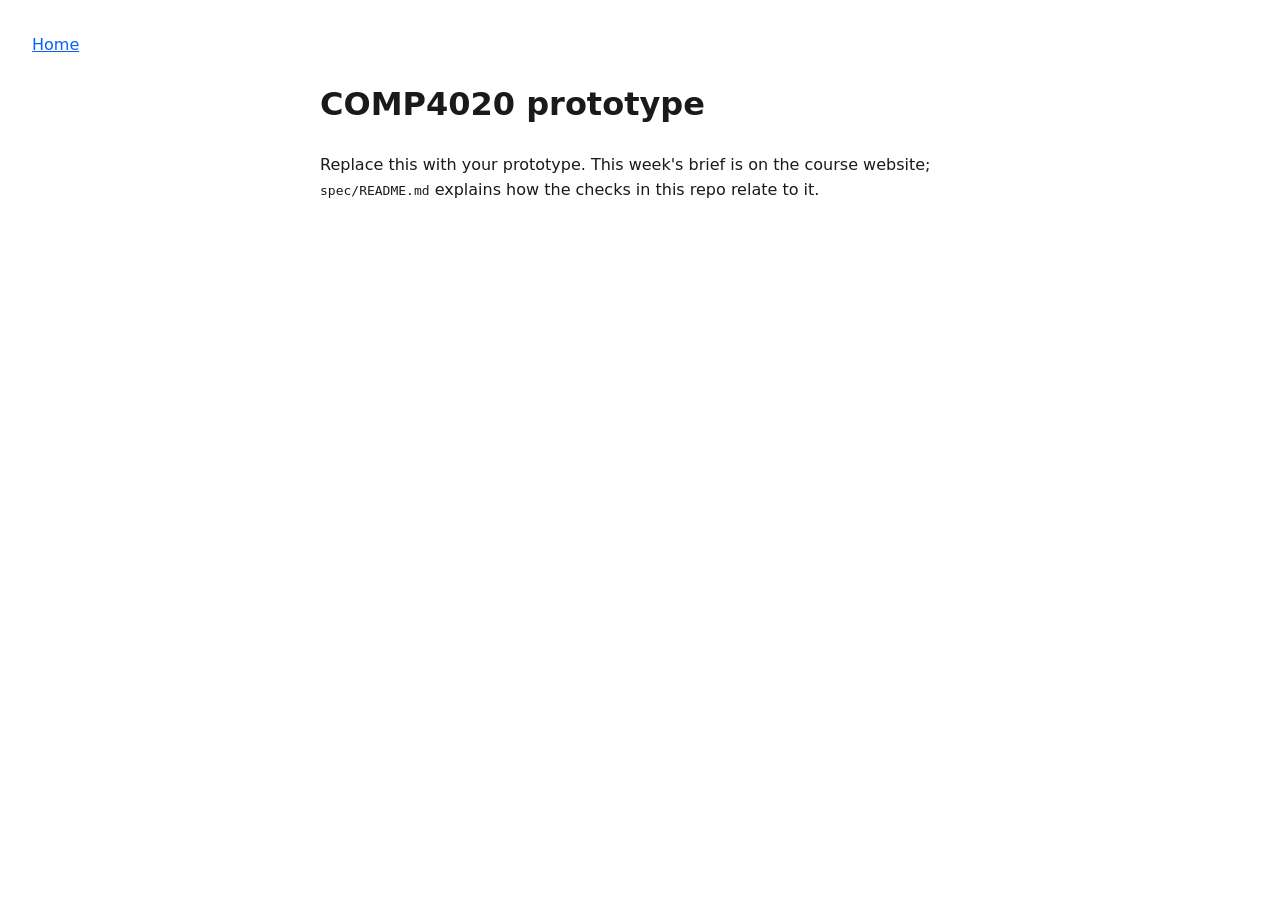
==== index.html @ ee117bff "Initial commit" ====
<!doctype html>
<html lang="en-AU">
  <head>
    <meta charset="UTF-8" />
    <meta name="viewport" content="width=device-width, initial-scale=1.0" />
    <title>COMP4020 prototype</title>
    <link rel="stylesheet" href="./styles.css" />
  </head>
  <body>
    <header>
      <nav aria-label="Primary">
        <a href="./">Home</a>
      </nav>
    </header>
    <main>
      <h1>COMP4020 prototype</h1>
      <p data-testid="intro">
        Replace this with your prototype. This week's brief is on the course website;
        <code>spec/README.md</code> explains how the checks in this repo relate to it.
      </p>
    </main>
    <script type="module" src="./main.ts"></script>
  </body>
</html>
---- styles.css ----
body {
  margin: 0;
  padding: 2rem;
  font-family: system-ui, sans-serif;
  line-height: 1.6;
  color: #1a1a1a;
}

main {
  max-width: 40rem;
  margin: 0 auto;
}

a {
  color: #0b5fff;
}
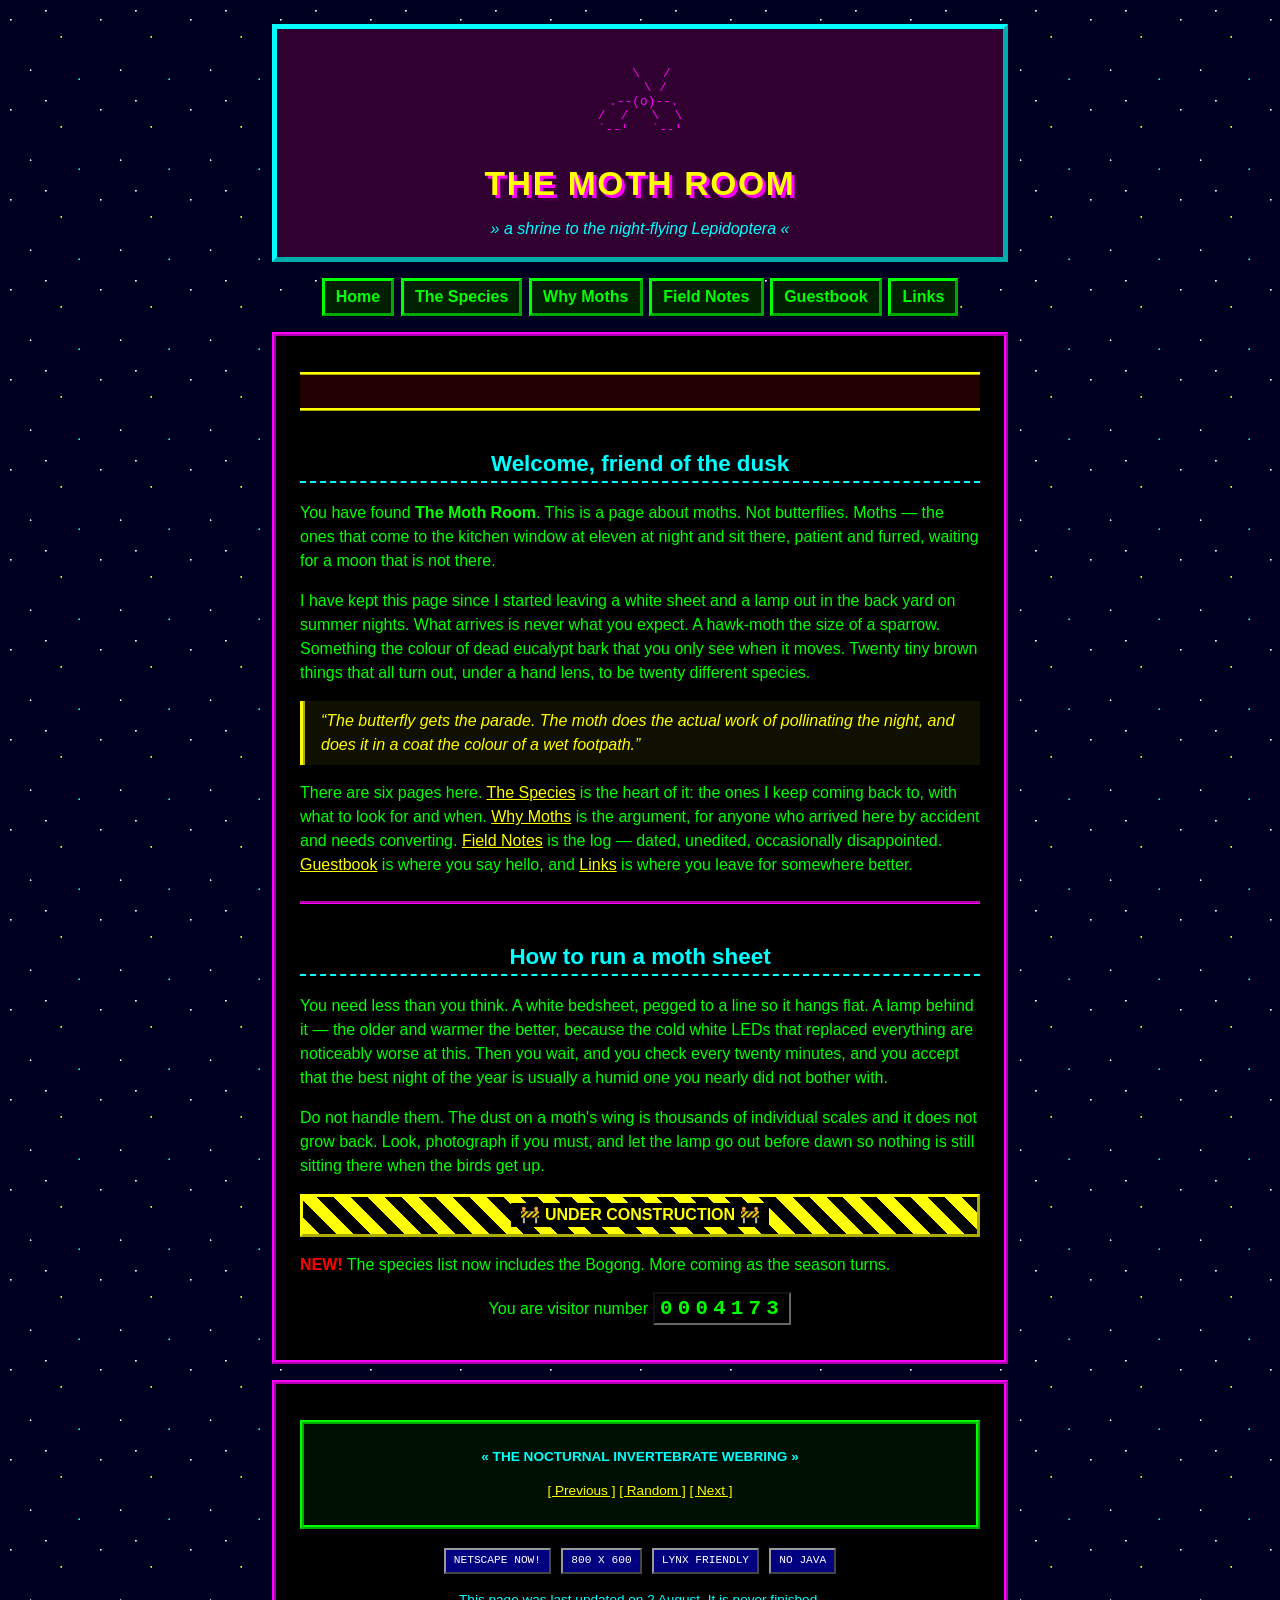
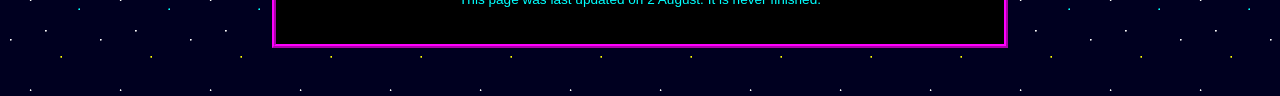
==== commit c4f87ad4: "The Moth Room: six pages of 1996, no JavaScript A shrine to night-flying Lepidoptera dressed as a Ge" ====
--- a/index.html
+++ b/index.html
@@ -3,22 +3,135 @@
   <head>
     <meta charset="UTF-8" />
     <meta name="viewport" content="width=device-width, initial-scale=1.0" />
-    <title>COMP4020 prototype</title>
+    <title>THE MOTH ROOM :: a shrine to the night-flying Lepidoptera</title>
+    <meta
+      name="description"
+      content="A personal homepage devoted to moths: the species, the field notes, and the case against butterflies."
+    />
     <link rel="stylesheet" href="./styles.css" />
   </head>
   <body>
     <header>
+      <div class="masthead">
+        <p class="moth-art" role="img" aria-label="A moth, drawn in text characters.">
+   \   /
+    \ /
+ .--(o)--.
+/  /   \  \
+`--'   `--'
+        </p>
+        <h1>The Moth Room</h1>
+        <p class="tagline">
+          &raquo; a shrine to the night-flying Lepidoptera &laquo;
+        </p>
+      </div>
       <nav aria-label="Primary">
-        <a href="./">Home</a>
+        <ul>
+          <li><a href="./">Home</a></li>
+          <li><a href="./species.html">The Species</a></li>
+          <li><a href="./why-moths.html">Why Moths</a></li>
+          <li><a href="./field-notes.html">Field Notes</a></li>
+          <li><a href="./guestbook.html">Guestbook</a></li>
+          <li><a href="./links.html">Links</a></li>
+        </ul>
       </nav>
     </header>
+
     <main>
-      <h1>COMP4020 prototype</h1>
-      <p data-testid="intro">
-        Replace this with your prototype. This week's brief is on the course website;
-        <code>spec/README.md</code> explains how the checks in this repo relate to it.
+      <div class="marquee">
+        <span
+          >*** WELCOME TO THE MOTH ROOM *** now with 6 pages *** sign my
+          guestbook *** best viewed after dark ***</span
+        >
+      </div>
+
+      <h2>Welcome, friend of the dusk</h2>
+
+      <p>
+        You have found <strong>The Moth Room</strong>. This is a page about
+        moths. Not butterflies. Moths &mdash; the ones that come to the kitchen
+        window at eleven at night and sit there, patient and furred, waiting for
+        a moon that is not there.
+      </p>
+
+      <p>
+        I have kept this page since I started leaving a white sheet and a lamp
+        out in the back yard on summer nights. What arrives is never what you
+        expect. A hawk-moth the size of a sparrow. Something the colour of dead
+        eucalypt bark that you only see when it moves. Twenty tiny brown things
+        that all turn out, under a hand lens, to be twenty different species.
+      </p>
+
+      <blockquote>
+        &ldquo;The butterfly gets the parade. The moth does the actual work of
+        pollinating the night, and does it in a coat the colour of a wet
+        footpath.&rdquo;
+      </blockquote>
+
+      <p>
+        There are six pages here. <a href="./species.html">The Species</a> is
+        the heart of it: the ones I keep coming back to, with what to look for
+        and when. <a href="./why-moths.html">Why Moths</a> is the argument, for
+        anyone who arrived here by accident and needs converting.
+        <a href="./field-notes.html">Field Notes</a> is the log &mdash; dated,
+        unedited, occasionally disappointed.
+        <a href="./guestbook.html">Guestbook</a> is where you say hello, and
+        <a href="./links.html">Links</a> is where you leave for somewhere
+        better.
+      </p>
+
+      <hr />
+
+      <h2>How to run a moth sheet</h2>
+
+      <p>
+        You need less than you think. A white bedsheet, pegged to a line so it
+        hangs flat. A lamp behind it &mdash; the older and warmer the better,
+        because the cold white LEDs that replaced everything are noticeably
+        worse at this. Then you wait, and you check every twenty minutes, and
+        you accept that the best night of the year is usually a humid one you
+        nearly did not bother with.
+      </p>
+
+      <p>
+        Do not handle them. The dust on a moth's wing is thousands of individual
+        scales and it does not grow back. Look, photograph if you must, and let
+        the lamp go out before dawn so nothing is still sitting there when the
+        birds get up.
+      </p>
+
+      <div class="construction">
+        <span>&#128679; UNDER CONSTRUCTION &#128679;</span>
+      </div>
+
+      <p>
+        <span class="blink">NEW!</span> The species list now includes the
+        Bogong. More coming as the season turns.
+      </p>
+
+      <p class="counter">
+        <dfn>You are visitor number</dfn> <b>0004173</b>
       </p>
     </main>
-    <script type="module" src="./main.ts"></script>
+
+    <footer>
+      <div class="webring">
+        <p>
+          <strong>&laquo; THE NOCTURNAL INVERTEBRATE WEBRING &raquo;</strong>
+        </p>
+        <p>
+          <a href="./links.html">[ Previous ]</a>
+          <a href="./links.html">[ Random ]</a>
+          <a href="./links.html">[ Next ]</a>
+        </p>
+      </div>
+      <p>
+        <span class="badge">Netscape Now!</span>
+        <span class="badge">800 x 600</span>
+        <span class="badge">Lynx friendly</span>
+        <span class="badge">No Java</span>
+      </p>
+      <p>This page was last updated on 2 August. It is never finished.</p>
+    </footer>
   </body>
 </html>
--- a/styles.css
+++ b/styles.css
@@ -1,16 +1,372 @@
+/* THE MOTH ROOM — stylesheet
+ *
+ * Target era: the 1996 GeoCities personal homepage. The rules of that look,
+ * as best I can reconstruct them:
+ *   - a tiled background image, always; the page floats on top of it
+ *   - the content is CENTERED and boxed, because tables were the only layout
+ *   - saturated web-safe colours on black, borrowed from the 216-colour palette
+ *   - borders are ridge/outset, 3px+, and there are a lot of them
+ *   - the page tells you it is unfinished, and counts its visitors
+ *
+ * No JavaScript ships (C1 spec), so everything that moves is CSS, and
+ * everything that moves stops under prefers-reduced-motion.
+ */
+
+/* ---- the tiled background ------------------------------------------------
+ * A 1996 page tiled a small GIF. This is the same effect built from gradients
+ * so the repo ships no binary assets: a starfield on deep space blue.
+ */
 body {
   margin: 0;
-  padding: 2rem;
-  font-family: system-ui, sans-serif;
-  line-height: 1.6;
-  color: #1a1a1a;
-}
-
+  padding: 1.5rem 0.75rem 3rem;
+  background-color: #000020;
+  background-image:
+    radial-gradient(circle at 12% 22%, #fff 0.5px, transparent 1.2px),
+    radial-gradient(circle at 68% 41%, #ff0 0.5px, transparent 1.2px),
+    radial-gradient(circle at 34% 78%, #fff 0.5px, transparent 1.2px),
+    radial-gradient(circle at 88% 88%, #0ff 0.5px, transparent 1.2px),
+    radial-gradient(circle at 51% 12%, #fff 0.5px, transparent 1.2px);
+  background-size: 90px 90px;
+  color: #0f0;
+  font-family: "Comic Sans MS", "Chalkboard SE", cursive, sans-serif;
+  font-size: 16px;
+  line-height: 1.5;
+}
+
+/* ---- the boxed, centered page -------------------------------------------- */
+header,
+main,
+footer {
+  max-width: 46rem;
+  margin: 0 auto;
+  text-align: center;
+}
+
+main,
+footer {
+  box-sizing: border-box;
+  margin-top: 1rem;
+  padding: 1.25rem 1.5rem;
+  border: 4px ridge #f0f;
+  background-color: #000;
+}
+
+/* ---- the masthead --------------------------------------------------------- */
+.masthead {
+  box-sizing: border-box;
+  padding: 1rem;
+  border: 5px outset #0ff;
+  background-color: #300030;
+}
+
+/* The site name gets the big treatment. On the home page that is the <h1>;
+ * on every other page the <h1> is the page's own title, so the masthead
+ * carries a styled <p> instead and the pages keep one h1 each.
+ *
+ * `main h1` is declared first purely to keep stylelint's
+ * no-descending-specificity happy: both rules match an h1, so the less
+ * specific one has to come first. */
+main h1 {
+  margin: 0 0 0.6em;
+  padding-bottom: 0.2em;
+  border-bottom: 4px double #ff0;
+  color: #ff0;
+  font-size: 1.7rem;
+  text-align: center;
+  text-transform: uppercase;
+}
+
+.masthead h1,
+.sitename {
+  margin: 0.2em 0;
+  color: #ff0;
+  font-size: 2.1rem;
+  font-weight: bold;
+  letter-spacing: 0.05em;
+  text-shadow: 3px 3px 0 #f0f, 6px 6px 0 #400040;
+  text-transform: uppercase;
+}
+
+.tagline {
+  margin: 0;
+  color: #0ff;
+  font-style: italic;
+}
+
+/* The moth, drawn in text. Decorative, so it carries its own label. */
+.moth-art {
+  margin: 0.5rem 0;
+  color: #f0f;
+  font-family: "Courier New", monospace;
+  font-size: 0.8rem;
+  line-height: 1.1;
+  white-space: pre;
+}
+
+/* ---- links ---------------------------------------------------------------
+ * Declared ahead of the nav rules below, which are more specific and would
+ * otherwise trip no-descending-specificity. */
+a {
+  color: #ff0;
+}
+
+/* ---- navigation ----------------------------------------------------------- */
+nav {
+  margin-top: 1rem;
+}
+
+nav ul {
+  display: flex;
+  flex-wrap: wrap;
+  justify-content: center;
+  gap: 0.4rem;
+  margin: 0;
+  padding: 0;
+  list-style: none;
+}
+
+nav a {
+  display: block;
+  padding: 0.25rem 0.7rem;
+  border: 3px outset #0f0;
+  background-color: #002000;
+  color: #0f0;
+  font-weight: bold;
+  text-decoration: none;
+}
+
+/* Purple visited links, as the era demands. It sits here, mid-nav-block,
+ * because no-descending-specificity forces the order
+ * a (0,0,1) -> nav a (0,0,2) -> a:visited (0,1,0) -> nav a:hover (0,1,2).
+ * Nav links set their own colour above, so they are unaffected. */
+a:visited {
+  color: #f0f;
+}
+
+nav a:hover,
+nav a:focus {
+  border-style: inset;
+  background-color: #0f0;
+  color: #000;
+}
+
+/* ---- body copy ------------------------------------------------------------ */
 main {
-  max-width: 40rem;
-  margin: 0 auto;
-}
-
-a {
-  color: #0b5fff;
-}
+  text-align: left;
+}
+
+h2 {
+  margin-top: 1.6em;
+  border-bottom: 2px dashed #0ff;
+  color: #0ff;
+  font-size: 1.4rem;
+  text-align: center;
+}
+
+h3 {
+  margin-bottom: 0.2em;
+  color: #ff0;
+  font-size: 1.1rem;
+}
+
+hr {
+  height: 0;
+  margin: 1.5rem 0;
+  border: none;
+  border-top: 3px groove #f0f;
+}
+
+blockquote {
+  margin: 1rem 0;
+  padding: 0.5rem 1rem;
+  border-left: 5px ridge #ff0;
+  background-color: #101000;
+  color: #ff0;
+  font-style: italic;
+}
+
+/* ---- the 1996 furniture --------------------------------------------------- */
+
+/* A period marquee, without the deprecated element or a line of script. */
+.marquee {
+  overflow: hidden;
+  margin: 1rem 0;
+  padding: 0.3rem 0;
+  border-top: 3px ridge #ff0;
+  border-bottom: 3px ridge #ff0;
+  background-color: #200000;
+  white-space: nowrap;
+}
+
+.marquee > span {
+  display: inline-block;
+  padding-left: 100%;
+  color: #ff0;
+  font-weight: bold;
+  animation: marquee-scroll 18s linear infinite;
+}
+
+@keyframes marquee-scroll {
+  to {
+    transform: translateX(-100%);
+  }
+}
+
+.construction {
+  margin: 1rem 0;
+  padding: 0.4rem;
+  border: 3px outset #ff0;
+  background-image: repeating-linear-gradient(
+    45deg,
+    #ff0 0 12px,
+    #000 12px 24px
+  );
+  color: #000;
+  font-weight: bold;
+  text-align: center;
+}
+
+.construction > span {
+  padding: 0.2rem 0.6rem;
+  background-color: #000;
+  color: #ff0;
+}
+
+.blink {
+  color: #f00;
+  font-weight: bold;
+  animation: blink-step 1.2s steps(1) infinite;
+}
+
+@keyframes blink-step {
+  50% {
+    opacity: 0;
+  }
+}
+
+/* The hit counter. Server-side in 1996, so a static odometer is era-correct
+ * and needs no script. */
+.counter {
+  margin: 1rem 0;
+  text-align: center;
+}
+
+.counter dfn {
+  font-style: normal;
+}
+
+.counter b {
+  padding: 0.2rem 0.35rem;
+  border: 2px inset #666;
+  background-color: #000;
+  color: #0f0;
+  font-family: "Courier New", monospace;
+  font-size: 1.3rem;
+  letter-spacing: 0.25em;
+}
+
+/* ---- tables, the 1996 workhorse ------------------------------------------- */
+table {
+  width: 100%;
+  margin: 1rem 0;
+  border: 3px ridge #0ff;
+  border-collapse: collapse;
+}
+
+caption {
+  padding: 0.3rem;
+  color: #f0f;
+  font-weight: bold;
+}
+
+th,
+td {
+  padding: 0.4rem 0.6rem;
+  border: 2px groove #004040;
+  text-align: left;
+  vertical-align: top;
+}
+
+th {
+  background-color: #002020;
+  color: #0ff;
+}
+
+/* ---- page footer ----------------------------------------------------------
+ * Ahead of `.entry footer` below, for the same specificity-ordering reason. */
+footer {
+  color: #0ff;
+  font-size: 0.85rem;
+}
+
+/* ---- guestbook ------------------------------------------------------------ */
+.entry {
+  margin: 1rem 0;
+  padding: 0.6rem 0.9rem;
+  border: 3px ridge #0f0;
+  background-color: #001000;
+}
+
+.entry footer {
+  max-width: none;
+  margin: 0.4rem 0 0;
+  padding: 0;
+  border: none;
+  background: none;
+  color: #0ff;
+  font-size: 0.85rem;
+  text-align: right;
+}
+
+.webring {
+  margin: 1rem 0;
+  padding: 0.6rem;
+  border: 4px ridge #0f0;
+  background-color: #001000;
+}
+
+.badge {
+  display: inline-block;
+  margin: 0.2rem;
+  padding: 0.15rem 0.5rem;
+  border: 2px outset #999;
+  background-color: #000080;
+  color: #fff;
+  font-family: "Courier New", monospace;
+  font-size: 0.7rem;
+  text-transform: uppercase;
+}
+
+/* ---- honour the reader's settings ----------------------------------------- */
+@media (prefers-reduced-motion: reduce) {
+  .marquee > span,
+  .blink {
+    animation: none;
+  }
+
+  .marquee > span {
+    padding-left: 0;
+  }
+}
+
+/* 1996 assumed 800x600. This did not. */
+@media (width <= 34rem) {
+  main h1 {
+    font-size: 1.3rem;
+  }
+
+  .masthead h1,
+  .sitename {
+    font-size: 1.5rem;
+    text-shadow: 2px 2px 0 #f0f;
+  }
+
+  main,
+  footer {
+    padding: 0.9rem;
+  }
+
+  .moth-art {
+    font-size: 0.6rem;
+  }
+}
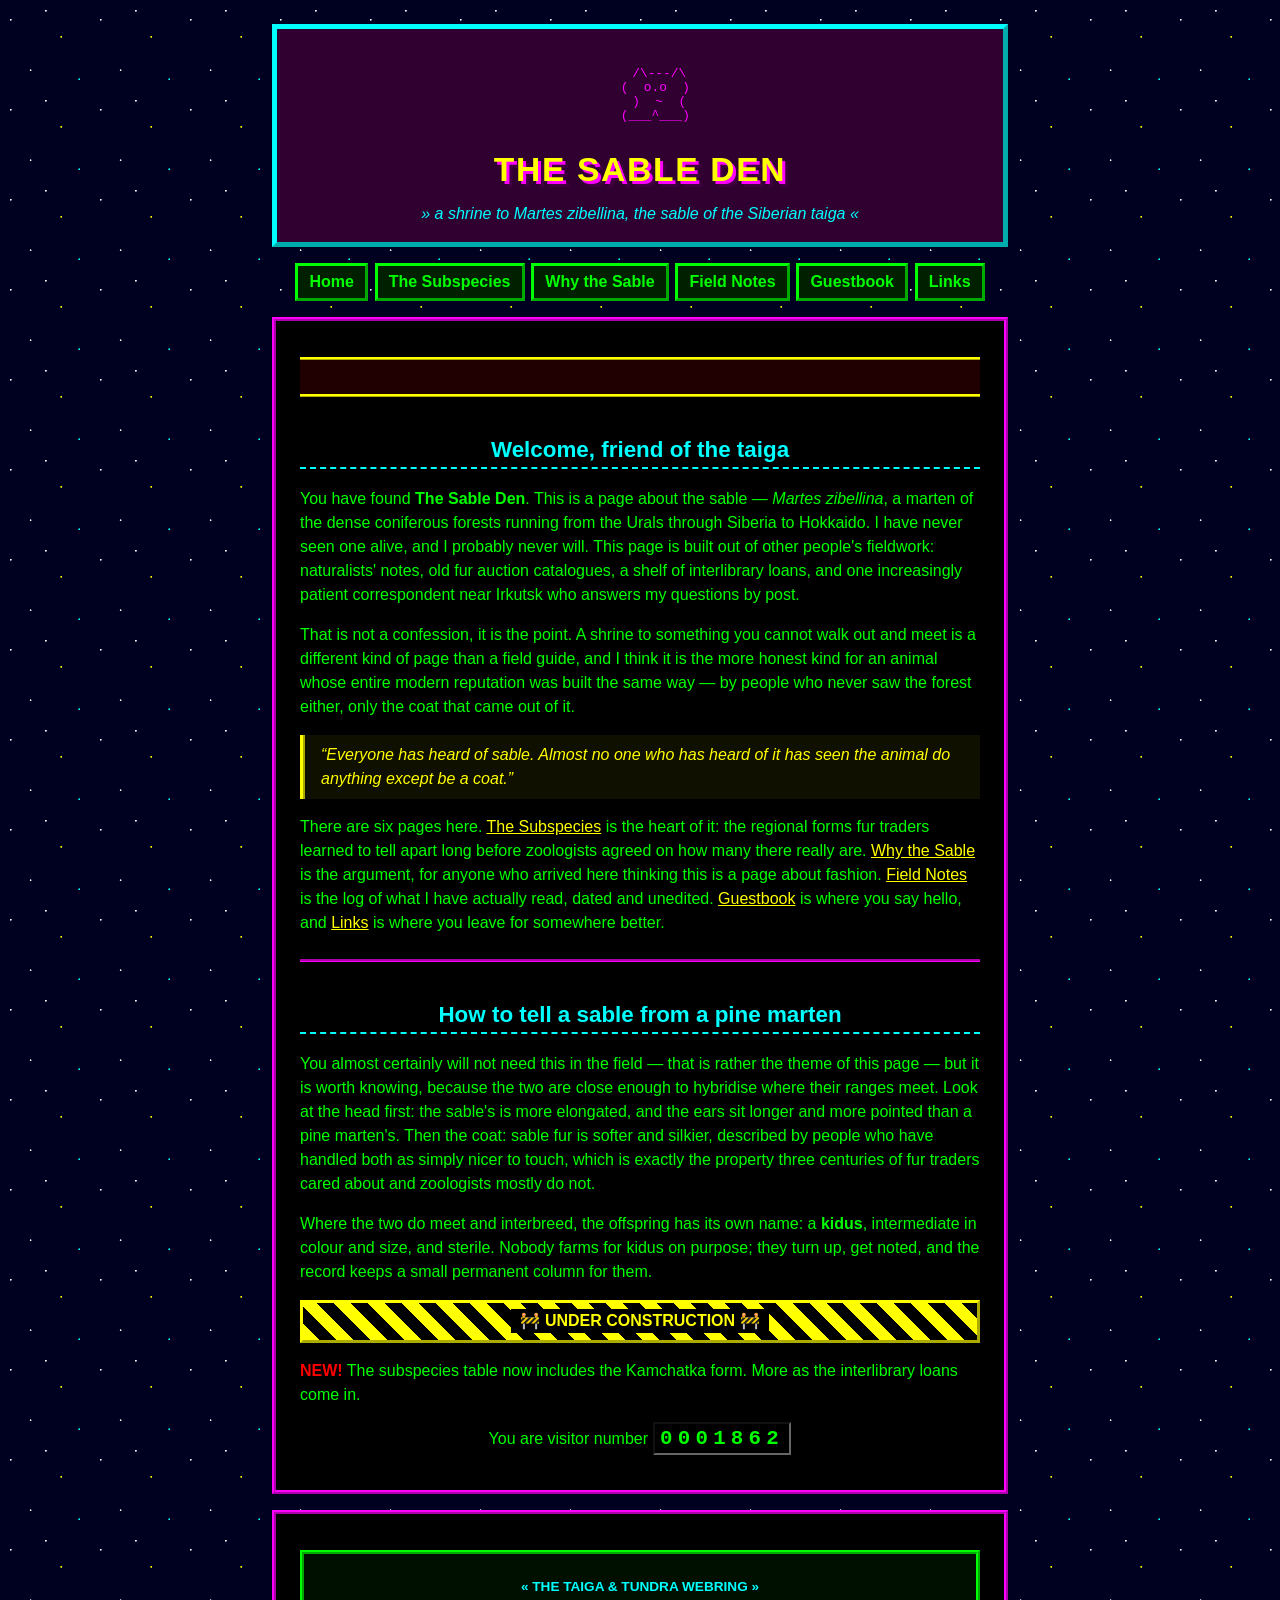
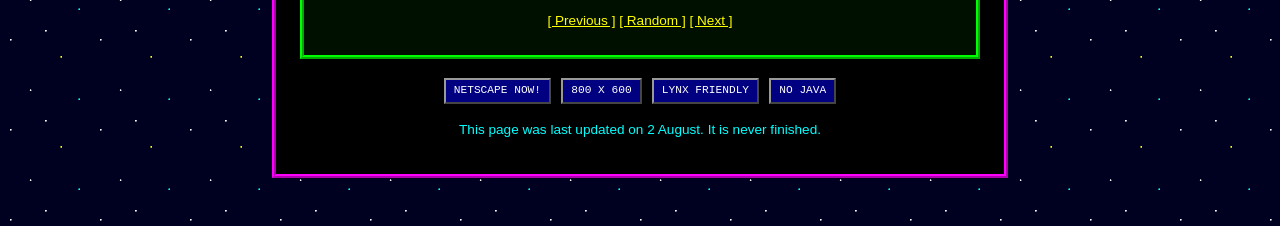
==== commit edc7a1b8: "The Sable Den: repurpose the site from moths to Martes zibellina Same 1996 GeoCities shrine and no-J" ====
--- a/index.html
+++ b/index.html
@@ -3,33 +3,32 @@
   <head>
     <meta charset="UTF-8" />
     <meta name="viewport" content="width=device-width, initial-scale=1.0" />
-    <title>THE MOTH ROOM :: a shrine to the night-flying Lepidoptera</title>
+    <title>THE SABLE DEN :: a shrine to Martes zibellina</title>
     <meta
       name="description"
-      content="A personal homepage devoted to moths: the species, the field notes, and the case against butterflies."
+      content="A personal homepage devoted to the sable: the subspecies, the research log, and the case for loving an animal you will never see."
     />
     <link rel="stylesheet" href="./styles.css" />
   </head>
   <body>
     <header>
       <div class="masthead">
-        <p class="moth-art" role="img" aria-label="A moth, drawn in text characters.">
-   \   /
-    \ /
- .--(o)--.
-/  /   \  \
-`--'   `--'
+        <p class="creature-art" role="img" aria-label="A sable, drawn in text characters.">
+     /\---/\
+    (  o.o  )
+     )  ~  (
+    (___^___)
         </p>
-        <h1>The Moth Room</h1>
+        <h1>The Sable Den</h1>
         <p class="tagline">
-          &raquo; a shrine to the night-flying Lepidoptera &laquo;
+          &raquo; a shrine to Martes zibellina, the sable of the Siberian taiga &laquo;
         </p>
       </div>
       <nav aria-label="Primary">
         <ul>
           <li><a href="./">Home</a></li>
-          <li><a href="./species.html">The Species</a></li>
-          <li><a href="./why-moths.html">Why Moths</a></li>
+          <li><a href="./species.html">The Subspecies</a></li>
+          <li><a href="./why-sable.html">Why the Sable</a></li>
           <li><a href="./field-notes.html">Field Notes</a></li>
           <li><a href="./guestbook.html">Guestbook</a></li>
           <li><a href="./links.html">Links</a></li>
@@ -40,41 +39,44 @@
     <main>
       <div class="marquee">
         <span
-          >*** WELCOME TO THE MOTH ROOM *** now with 6 pages *** sign my
-          guestbook *** best viewed after dark ***</span
+          >*** WELCOME TO THE SABLE DEN *** now with 6 pages *** sign my
+          guestbook *** the animal three empires taxed ***</span
         >
       </div>
 
-      <h2>Welcome, friend of the dusk</h2>
+      <h2>Welcome, friend of the taiga</h2>
 
       <p>
-        You have found <strong>The Moth Room</strong>. This is a page about
-        moths. Not butterflies. Moths &mdash; the ones that come to the kitchen
-        window at eleven at night and sit there, patient and furred, waiting for
-        a moon that is not there.
+        You have found <strong>The Sable Den</strong>. This is a page about the
+        sable &mdash; <em>Martes zibellina</em>, a marten of the dense
+        coniferous forests running from the Urals through Siberia to Hokkaido.
+        I have never seen one alive, and I probably never will. This page is
+        built out of other people's fieldwork: naturalists' notes, old fur
+        auction catalogues, a shelf of interlibrary loans, and one increasingly
+        patient correspondent near Irkutsk who answers my questions by post.
       </p>
 
       <p>
-        I have kept this page since I started leaving a white sheet and a lamp
-        out in the back yard on summer nights. What arrives is never what you
-        expect. A hawk-moth the size of a sparrow. Something the colour of dead
-        eucalypt bark that you only see when it moves. Twenty tiny brown things
-        that all turn out, under a hand lens, to be twenty different species.
+        That is not a confession, it is the point. A shrine to something you
+        cannot walk out and meet is a different kind of page than a field
+        guide, and I think it is the more honest kind for an animal whose
+        entire modern reputation was built the same way &mdash; by people who
+        never saw the forest either, only the coat that came out of it.
       </p>
 
       <blockquote>
-        &ldquo;The butterfly gets the parade. The moth does the actual work of
-        pollinating the night, and does it in a coat the colour of a wet
-        footpath.&rdquo;
+        &ldquo;Everyone has heard of sable. Almost no one who has heard of it
+        has seen the animal do anything except be a coat.&rdquo;
       </blockquote>
 
       <p>
-        There are six pages here. <a href="./species.html">The Species</a> is
-        the heart of it: the ones I keep coming back to, with what to look for
-        and when. <a href="./why-moths.html">Why Moths</a> is the argument, for
-        anyone who arrived here by accident and needs converting.
-        <a href="./field-notes.html">Field Notes</a> is the log &mdash; dated,
-        unedited, occasionally disappointed.
+        There are six pages here. <a href="./species.html">The Subspecies</a>
+        is the heart of it: the regional forms fur traders learned to tell
+        apart long before zoologists agreed on how many there really are.
+        <a href="./why-sable.html">Why the Sable</a> is the argument, for
+        anyone who arrived here thinking this is a page about fashion.
+        <a href="./field-notes.html">Field Notes</a> is the log of what I have
+        actually read, dated and unedited.
         <a href="./guestbook.html">Guestbook</a> is where you say hello, and
         <a href="./links.html">Links</a> is where you leave for somewhere
         better.
@@ -82,22 +84,24 @@
 
       <hr />
 
-      <h2>How to run a moth sheet</h2>
+      <h2>How to tell a sable from a pine marten</h2>
 
       <p>
-        You need less than you think. A white bedsheet, pegged to a line so it
-        hangs flat. A lamp behind it &mdash; the older and warmer the better,
-        because the cold white LEDs that replaced everything are noticeably
-        worse at this. Then you wait, and you check every twenty minutes, and
-        you accept that the best night of the year is usually a humid one you
-        nearly did not bother with.
+        You almost certainly will not need this in the field &mdash; that is
+        rather the theme of this page &mdash; but it is worth knowing, because
+        the two are close enough to hybridise where their ranges meet.
+        Look at the head first: the sable's is more elongated, and the ears
+        sit longer and more pointed than a pine marten's. Then the coat: sable
+        fur is softer and silkier, described by people who have handled both
+        as simply nicer to touch, which is exactly the property three
+        centuries of fur traders cared about and zoologists mostly do not.
       </p>
 
       <p>
-        Do not handle them. The dust on a moth's wing is thousands of individual
-        scales and it does not grow back. Look, photograph if you must, and let
-        the lamp go out before dawn so nothing is still sitting there when the
-        birds get up.
+        Where the two do meet and interbreed, the offspring has its own name:
+        a <strong>kidus</strong>, intermediate in colour and size, and
+        sterile. Nobody farms for kidus on purpose; they turn up, get noted,
+        and the record keeps a small permanent column for them.
       </p>
 
       <div class="construction">
@@ -105,19 +109,19 @@
       </div>
 
       <p>
-        <span class="blink">NEW!</span> The species list now includes the
-        Bogong. More coming as the season turns.
+        <span class="blink">NEW!</span> The subspecies table now includes the
+        Kamchatka form. More as the interlibrary loans come in.
       </p>
 
       <p class="counter">
-        <dfn>You are visitor number</dfn> <b>0004173</b>
+        <dfn>You are visitor number</dfn> <b>0001862</b>
       </p>
     </main>
 
     <footer>
       <div class="webring">
         <p>
-          <strong>&laquo; THE NOCTURNAL INVERTEBRATE WEBRING &raquo;</strong>
+          <strong>&laquo; THE TAIGA &amp; TUNDRA WEBRING &raquo;</strong>
         </p>
         <p>
           <a href="./links.html">[ Previous ]</a>
--- a/styles.css
+++ b/styles.css
@@ -1,4 +1,4 @@
-/* THE MOTH ROOM — stylesheet
+/* THE SABLE DEN — stylesheet
  *
  * Target era: the 1996 GeoCities personal homepage. The rules of that look,
  * as best I can reconstruct them:
@@ -93,8 +93,8 @@
   font-style: italic;
 }
 
-/* The moth, drawn in text. Decorative, so it carries its own label. */
-.moth-art {
+/* The sable, drawn in text. Decorative, so it carries its own label. */
+.creature-art {
   margin: 0.5rem 0;
   color: #f0f;
   font-family: "Courier New", monospace;
@@ -366,7 +366,7 @@
     padding: 0.9rem;
   }
 
-  .moth-art {
+  .creature-art {
     font-size: 0.6rem;
   }
 }
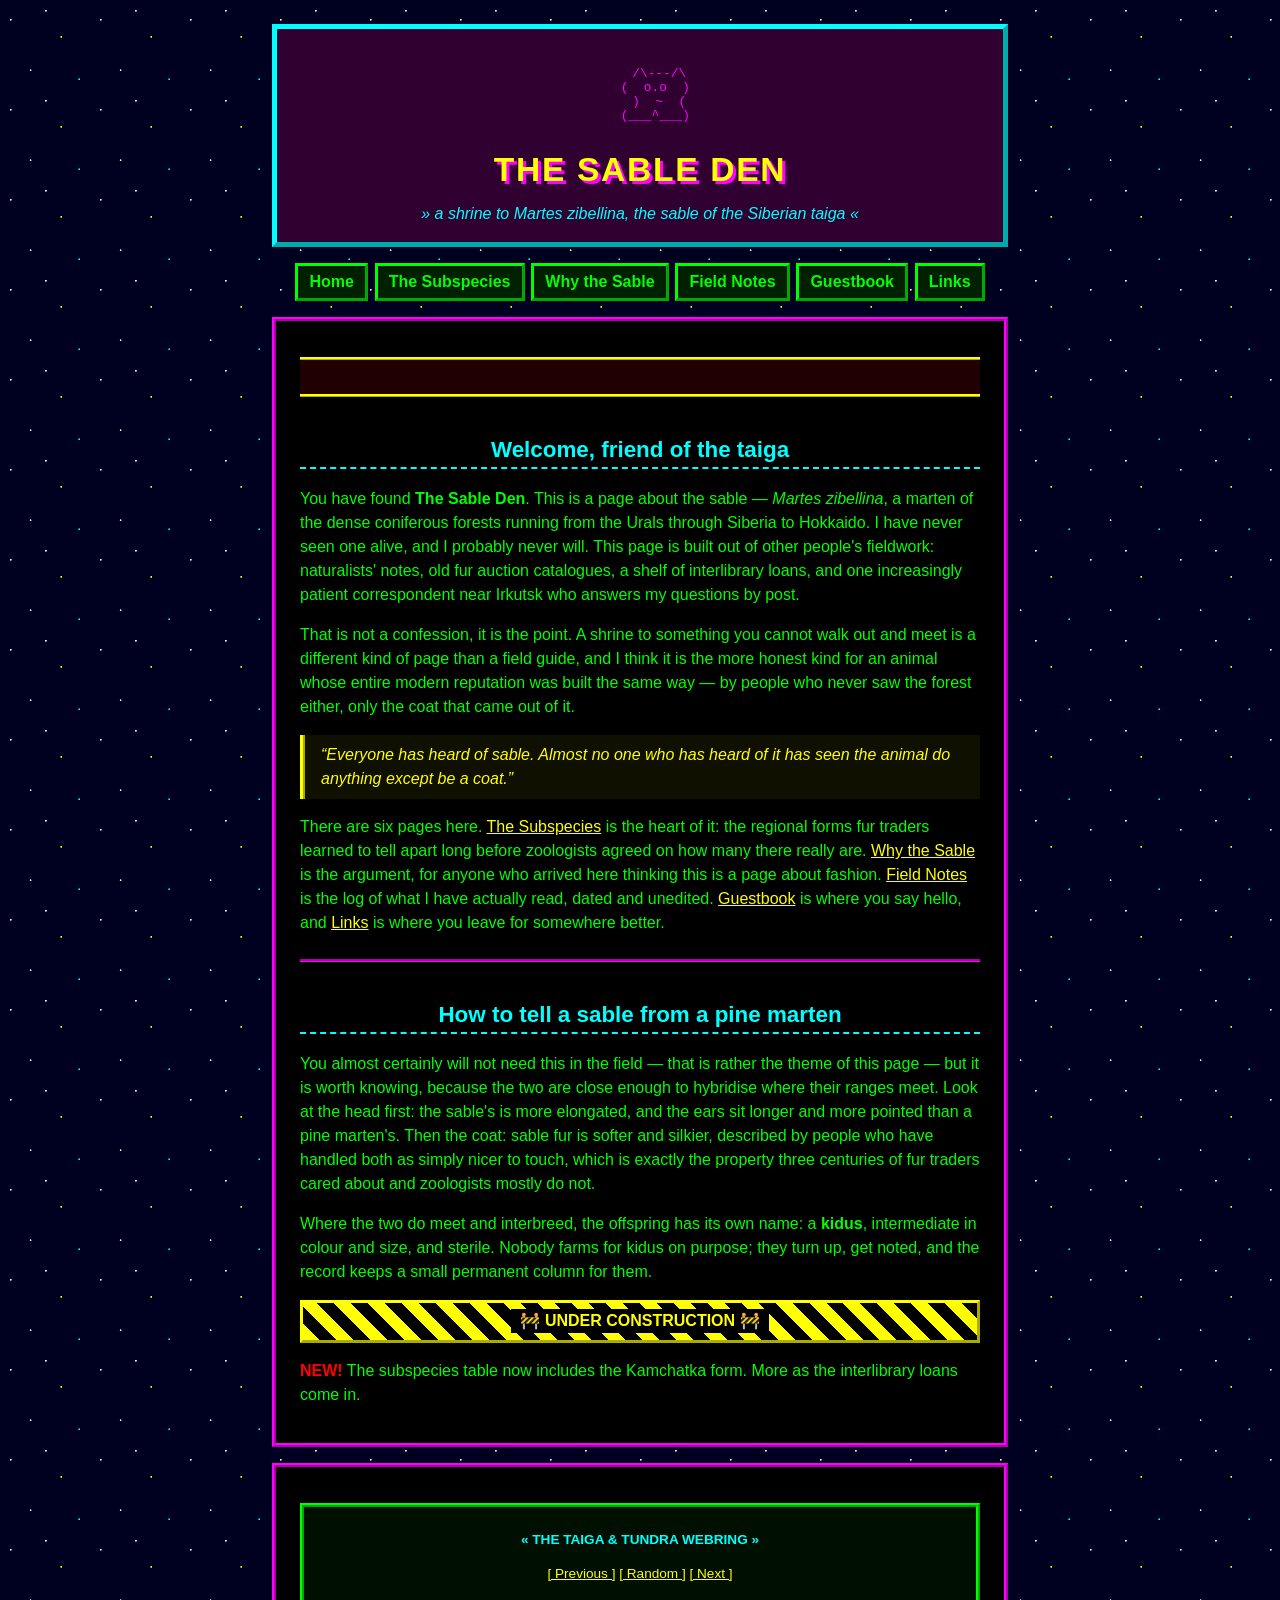
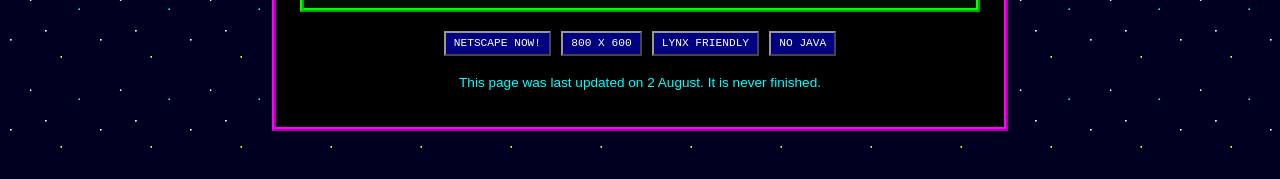
==== commit 0d880e7b: "The Sable Den: drop the visitor counter A static odometer that never moves reads as an oversight rat" ====
--- a/index.html
+++ b/index.html
@@ -113,9 +113,6 @@
         Kamchatka form. More as the interlibrary loans come in.
       </p>
 
-      <p class="counter">
-        <dfn>You are visitor number</dfn> <b>0001862</b>
-      </p>
     </main>
 
     <footer>
--- a/styles.css
+++ b/styles.css
@@ -244,27 +244,6 @@
   }
 }
 
-/* The hit counter. Server-side in 1996, so a static odometer is era-correct
- * and needs no script. */
-.counter {
-  margin: 1rem 0;
-  text-align: center;
-}
-
-.counter dfn {
-  font-style: normal;
-}
-
-.counter b {
-  padding: 0.2rem 0.35rem;
-  border: 2px inset #666;
-  background-color: #000;
-  color: #0f0;
-  font-family: "Courier New", monospace;
-  font-size: 1.3rem;
-  letter-spacing: 0.25em;
-}
-
 /* ---- tables, the 1996 workhorse ------------------------------------------- */
 table {
   width: 100%;
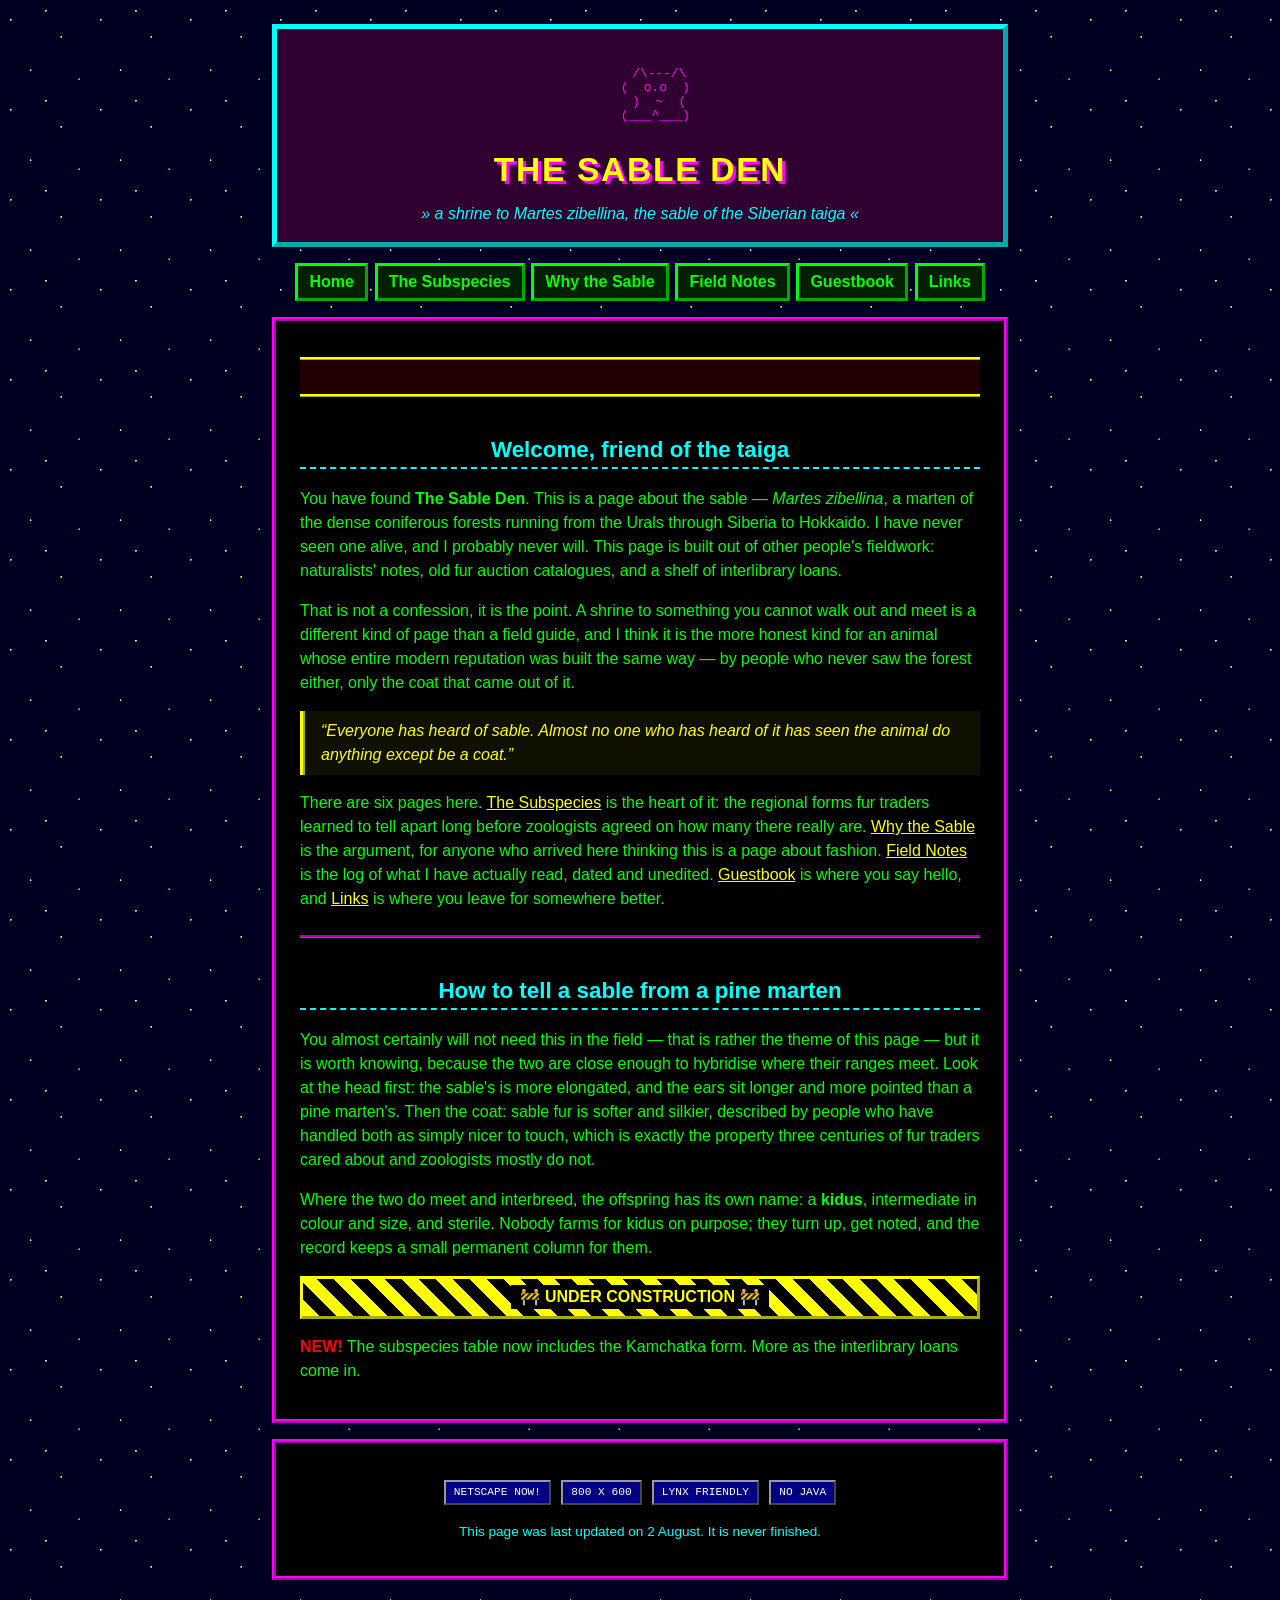
==== commit c137191c: "The Sable Den: separate Wikipedia fact from invented flavour text Cross-checked every page against t" ====
--- a/index.html
+++ b/index.html
@@ -40,7 +40,7 @@
       <div class="marquee">
         <span
           >*** WELCOME TO THE SABLE DEN *** now with 6 pages *** sign my
-          guestbook *** the animal three empires taxed ***</span
+          guestbook ***</span
         >
       </div>
 
@@ -52,8 +52,7 @@
         coniferous forests running from the Urals through Siberia to Hokkaido.
         I have never seen one alive, and I probably never will. This page is
         built out of other people's fieldwork: naturalists' notes, old fur
-        auction catalogues, a shelf of interlibrary loans, and one increasingly
-        patient correspondent near Irkutsk who answers my questions by post.
+        auction catalogues, and a shelf of interlibrary loans.
       </p>
 
       <p>
@@ -116,16 +115,6 @@
     </main>
 
     <footer>
-      <div class="webring">
-        <p>
-          <strong>&laquo; THE TAIGA &amp; TUNDRA WEBRING &raquo;</strong>
-        </p>
-        <p>
-          <a href="./links.html">[ Previous ]</a>
-          <a href="./links.html">[ Random ]</a>
-          <a href="./links.html">[ Next ]</a>
-        </p>
-      </div>
       <p>
         <span class="badge">Netscape Now!</span>
         <span class="badge">800 x 600</span>
--- a/styles.css
+++ b/styles.css
@@ -297,13 +297,6 @@
   text-align: right;
 }
 
-.webring {
-  margin: 1rem 0;
-  padding: 0.6rem;
-  border: 4px ridge #0f0;
-  background-color: #001000;
-}
-
 .badge {
   display: inline-block;
   margin: 0.2rem;
